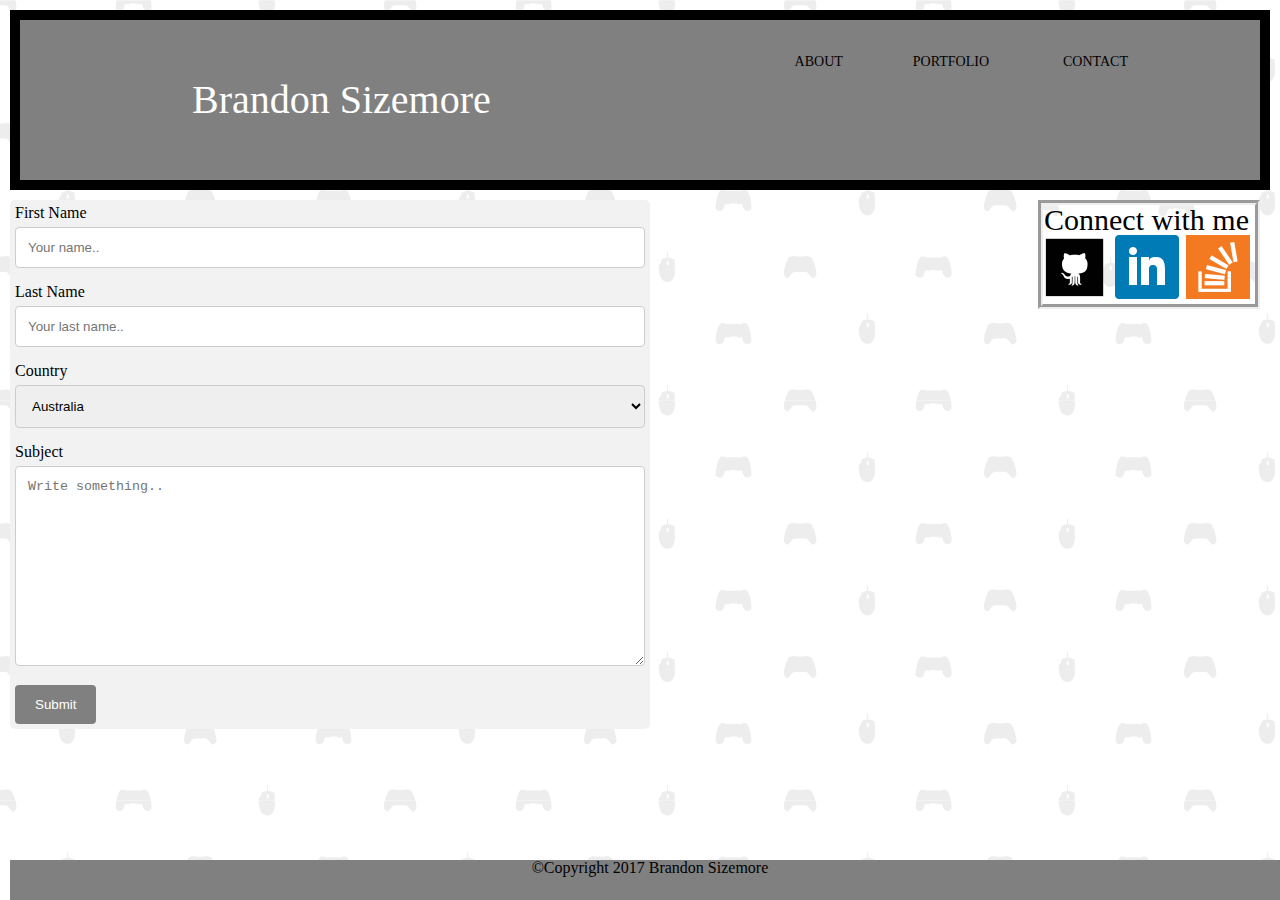
==== contact.html @ 3f5d49e2 "My final homework" ====
<!DOCTYPE html>
<html lang="en">

<head>
    <meta charset="UTF-8">
    <meta name="viewport" content="width=device-width, initial-scale=1.0">
    <meta http-equiv="X-UA-Compatible" content="ie=edge">
    <link rel="stylesheet" href="./assets/css/reset.css">
    <link rel="stylesheet" href="./assets/css/style.css">
    <title>Contact Me!</title>
</head>
<div id="container">
    <div id="body">

        <body>
            <div id="header">
                <header>
                    <div class="navbar">
                        <div class="Brandon-Sizemore">
                            <h1>Brandon Sizemore</h1>
                        </div>
                        <nav>
                            <ul>
                                <li>
                                    <a href="./index.html">About</a>
                                    <li>
                                        <a href="./portfolio.html">Portfolio</a>
                                    </li>
                                    <li>
                                        <a href="./contact.html">Contact</a>
                                    </li>
                            </ul>
                        </nav>
                    </div>
                </header>
            </div>
        
            <div class="contact">
                <form action="action_page.php">

                    <label for="fname">First Name</label>
                    <input type="text" id="fname" name="firstname" placeholder="Your name..">

                    <label for="lname">Last Name</label>
                    <input type="text" id="lname" name="lastname" placeholder="Your last name..">

                    <label for="country">Country</label>
                    <select id="country" name="country">
                        <option value="australia">Australia</option>
                        <option value="canada">Canada</option>
                        <option value="usa">USA</option>
                    </select>

                    <label for="subject">Subject</label>
                    <textarea id="subject" name="subject" placeholder="Write something.." style="height:200px"></textarea>

                    <input type="submit" value="Submit">

                </form>
            </div>


            <aside class="connect-v2">
                <h3>Connect with me</h3>
                <ul>
                    <li>
                        <a href="https://github.com/brandonsizemore98">
                            <img src="./assets/images/github-icon.png" alt="git hub profile page">
                        </a>
                    </li>
                    <li>
                        <a href="https://www.linkedin.com/in/brandon-sizemore-75a8658b/">
                            <img src="./assets/images/linkedin-icon.png" alt="linked in profile page">
                        </a>
                    </li>
                    <li>
                        <a href="https://stackoverflow.com/users/9245464/brandon-sizemore">
                            <img src="./assets/images/overflow-icon.png" alt="stack oveflow profile">
                        </a>
                    </li>

                </ul>
            </aside>
            <div id="footer">
                <footer>
                    ©Copyright 2017 Brandon Sizemore
                </footer>
            </div>

        </body>

</html>
---- assets/css/style.css ----
h1{
    margin: 40px;
    font-size: 40px;
    display: inline-block;
    color: white;
}

nav{
    float: right;
}

nav ul {
    margin: 0;
    padding: 0;
    list-style: none;
}

nav li {
    display: inline-block;
    margin-left: 70px;
    padding-top: 23px;

    position: relative;
}

nav a {
    color: rgb(0, 0, 0);
    text-decoration: none;
    text-transform: uppercase;
    font-size: 14px;
}

nav a:hover {
    color: #000
}

nav a::before {
    content: '';
    display: block;
    height: 5px;
    background-color: #444;

    position: absolute;
    top: 0;
    width: 0%;

    transition: all ease-in-out 250ms;
}

nav a:hover::before {
    width: 100%;
}

body{
    background-image: url('../images/gaming-pattern.png');
    margin: 0;
    font-family: 'Work Sans', sas-serif;
    font-weight: 400;
}

.navbar{
    width: 80%;
    margin: 0 auto;
}

.image {
    float: left;
    margin-top: 4px;
    margin-right: 4px;
}
  h2 {
    color: red;
    font-size: 30px;
    float: left;
  }
  .paragraph {
    font-family: Arial, Helvetica, sans-serif;
    font-size: 18px;
  }
  .Name{
    font-family: Arial, Helvetica, sans-serif;
    font-size: 32px;
  }

.aboutme{
    background-image: url('../images/gaming-pattern.png');
    position: fixed;
    margin-left: 80px;
    margin-top: 30px;
    margin-right: 1000px;
    margin-bottom: 80px;
    padding-right: 20px;
    padding-top: 0px;
    padding-bottom: 20px;
    padding-left: 20px;
    border-style: groove;
    border-top-width: 5px;
    border-bottom-width: 5px;
    border-right-width: 5px;
    border-left-width: 5px;

}
.connect{
    background-image: url('../images/gaming-pattern.png');
   float:right;
   text-align: center;
   margin-right: 10px;
   font-size: 30px;
   border-style: groove;
    border-top-width: 5px;
    border-bottom-width: 5px;
    border-right-width: 5px;
    border-left-width: 5px;
    padding-right: 5px;
}

.connect li{
    display: inline-block;
}


#header::after {
    content: '';
    display: table;
    clear: both;
}

.Brandon-Sizemore{
    float: left;
    padding: 10px 0;
}


html,
body {
   height:100%;
}
#container {
   min-height:100%;
   position:relative;
}
#header {
    border-bottom-width: 10px;
    border-right-width: 10px;
    border-top-width: 10px;
    border-left-width: 10px;
   padding:10px;
   border-style: solid;
   border-bottom-width: 10;
   border-color:black;
   background-color: grey;
}
#body {
   margin: 0px;
   height: 100%;
   padding:10px;
   padding-bottom:30px;  
   min-height: 100%
   
}

main {
    min-height: 100%;
}

main::after {
    content: '';
    display: block;
    height: 70px; 
}

#footer {
    opacity: 1;
    text-align: center;
    position:absolute;
    bottom:0;
    width:100%;
    height:40px;
    background: grey;
}

.me{
    margin-top: 40px;
    margin-left: 80px; 
}

input[type=text], select, textarea {
    width: 100%; /* Full width */
    padding: 12px; /* Some padding */  
    border: 1px solid #ccc; /* Gray border */
    border-radius: 4px; /* Rounded borders */
    box-sizing: border-box; /* Make sure that padding and width stays in place */
    margin-top: 6px; /* Add a top margin */
    margin-bottom: 16px; /* Bottom margin */
    resize: vertical /* Allow the user to vertically resize the textarea (not horizontally) */
}

/* Style the submit button with a specific background color etc */
input[type=submit] {
    background-color: grey;
    color: white;
    padding: 12px 20px;
    border: none;
    border-radius: 4px;
    cursor: pointer;
}

/* When moving the mouse over the submit button, add a darker green color */
input[type=submit]:hover {
    background-color: #45a049;
}

/* Add a background color and some padding around the form */
.contact {
    margin-top: 10px;
    width: 50%;
    border-radius: 5px;
    background-color: #f2f2f2;
    padding: 5px;
    float: left;
}

.connect-v2{
    background-image: url('../images/gaming-pattern.png');
   float:right;
   text-align: center;
   margin-right: 10px;
   margin-top: 10px;
   font-size: 30px;
   border-style: groove;
    border-top-width: 5px;
    border-bottom-width: 5px;
    border-right-width: 5px;
    border-left-width: 5px;
    padding-right: 5px;
}

.connect-v2 li{
    display: inline-block;
}

.image-box{
    display: block;
    float:left;
    background-color: yellow;
    margin: 50%;

}
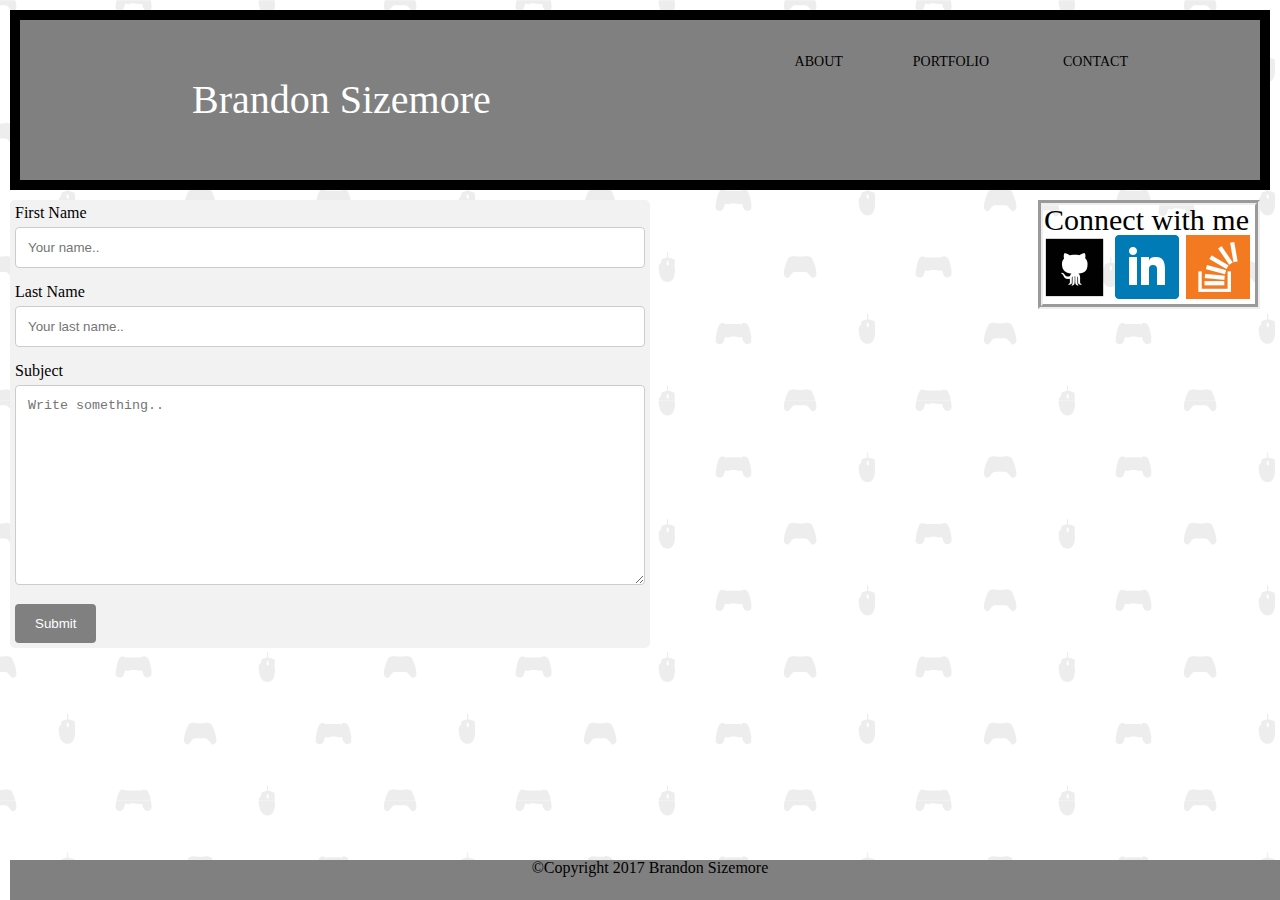
==== commit 6bf55266: "quick fix" ====
--- a/contact.html
+++ b/contact.html
@@ -44,13 +44,6 @@
                     <label for="lname">Last Name</label>
                     <input type="text" id="lname" name="lastname" placeholder="Your last name..">
 
-                    <label for="country">Country</label>
-                    <select id="country" name="country">
-                        <option value="australia">Australia</option>
-                        <option value="canada">Canada</option>
-                        <option value="usa">USA</option>
-                    </select>
-
                     <label for="subject">Subject</label>
                     <textarea id="subject" name="subject" placeholder="Write something.." style="height:200px"></textarea>
 
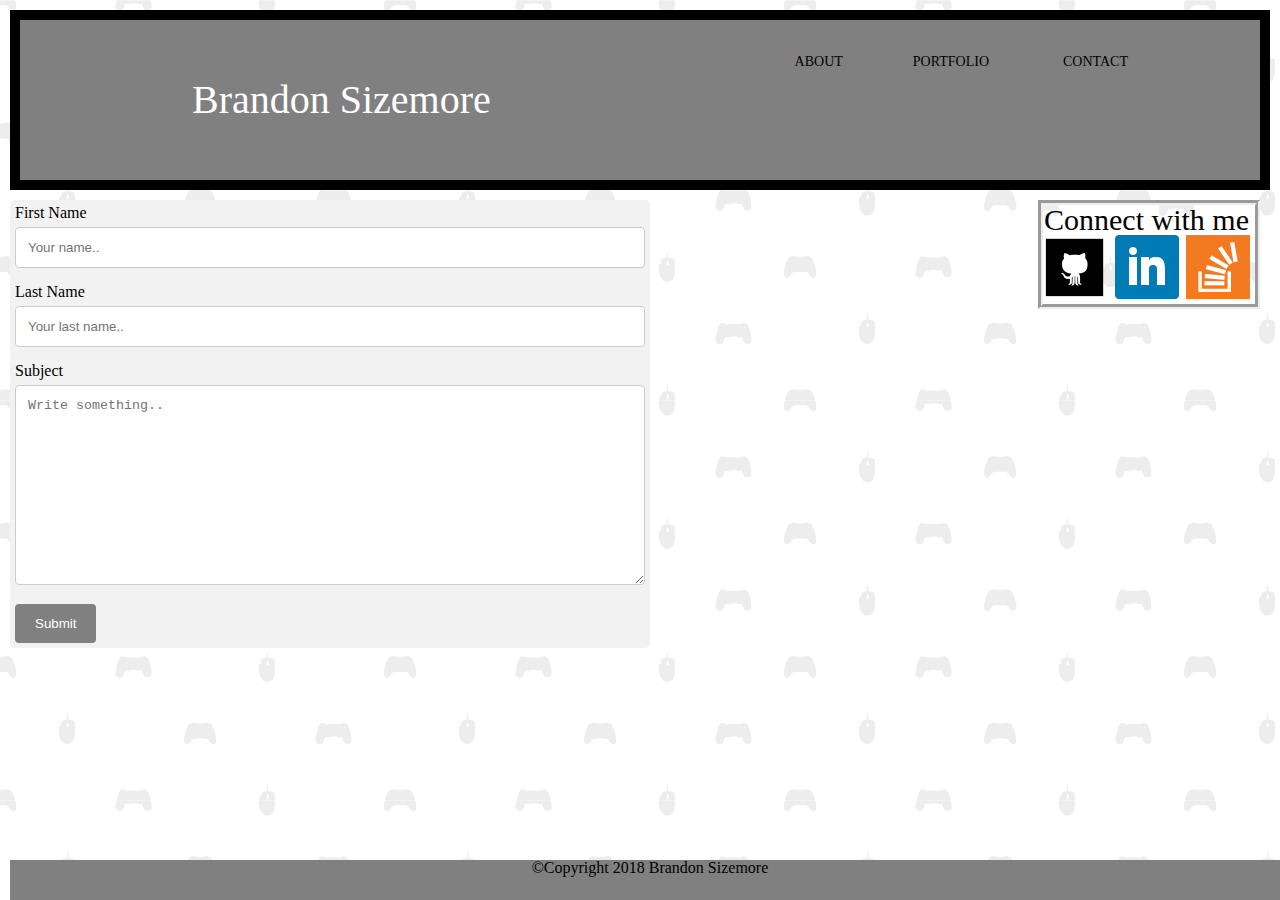
==== commit 26bd6ff3: "lol accidentaly put 2017 instead of 2018 in my header" ====
--- a/contact.html
+++ b/contact.html
@@ -76,7 +76,7 @@
             </aside>
             <div id="footer">
                 <footer>
-                    ©Copyright 2017 Brandon Sizemore
+                    ©Copyright 2018 Brandon Sizemore
                 </footer>
             </div>
 
